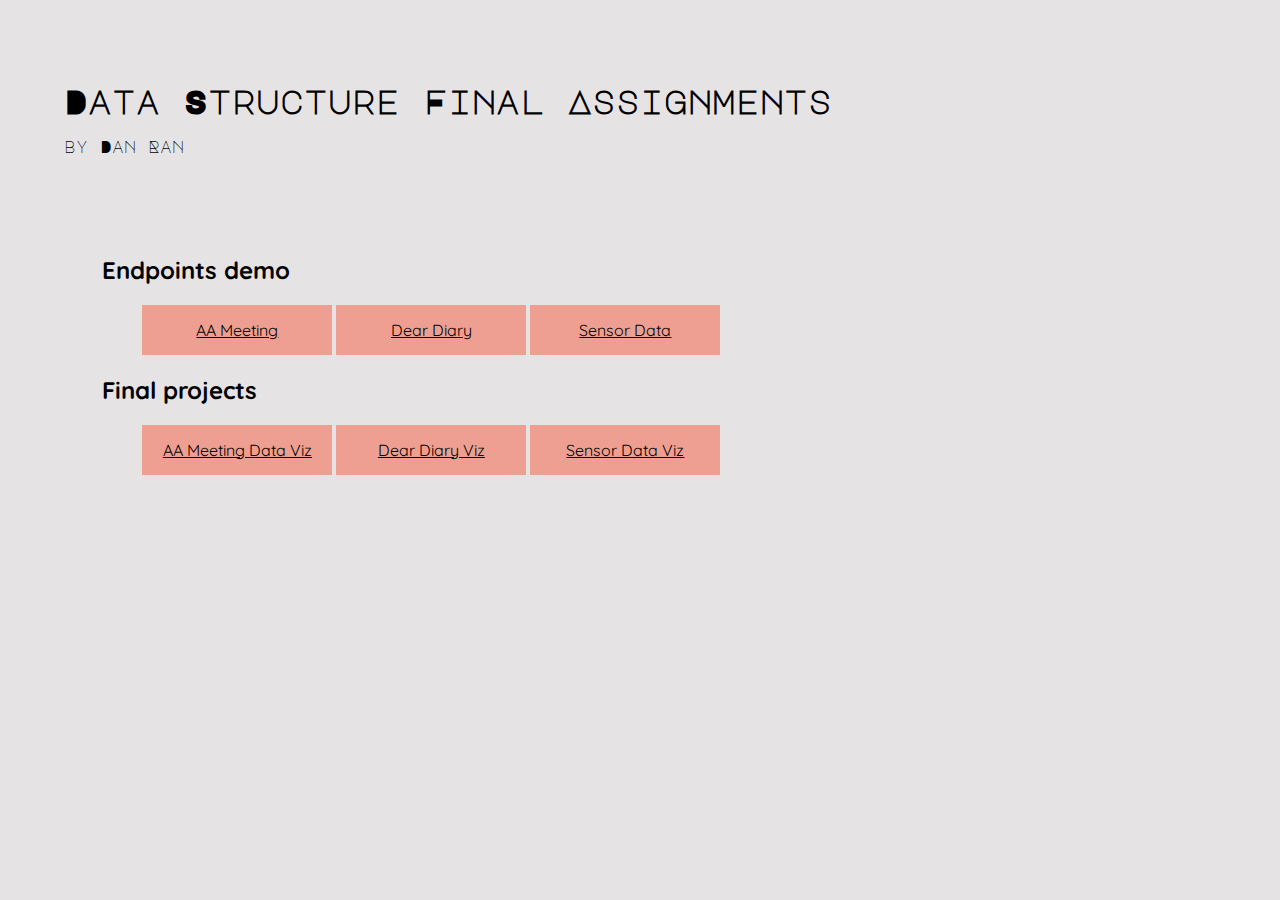
==== Final/public/index.html @ 2b8b5400 "document" ====
<!doctype html>

<html lang="en">
<head>
  <meta charset="utf-8">
<link href="https://fonts.googleapis.com/css?family=Major+Mono+Display" rel="stylesheet">
  <link href="https://fonts.googleapis.com/css?family=Quicksand" rel="stylesheet">
  <title>Data Structures Final Assignments</title>
  <meta name="description" content="data structures parsons final">
  <meta name="author" content="Dan Ran">

  <link rel="stylesheet" href="style.css">

</head>

<body>
    
    <div id="title"> 
    <h1> Data Structure Final Assignments</h1>
    <p> by Dan Ran</p>
    </div>
    <div id= "listwrap">
    <h2>Endpoints demo</h2>
    <ul>
        <li><a href="/aainit">AA Meeting</a></li>
        <li><a href="/digital">Dear Diary</a></li>
        <li><a href="/ss">Sensor Data</a></li>
    </ul>
    
    <h2>Final projects</h2>
    <ul>
        <li><a href="/AAmeeting/aameeting.html">AA Meeting Data Viz</a></li>
        <li><a href="/deardiary/sketchtherepy.html">Dear Diary Viz</a></li>
        <li><a href="/sensorData/sittingdata.html">Sensor Data Viz</a></li>
    </ul>
</div>
  <!--<script src="js/scripts.js"></script>-->
</body>
</html>
---- Final/public/style.css ----
html, body {
  padding: 0;
  margin: 0;
  background: rgb(230, 227, 229);


}


#title{
     font-family: 'Major Mono Display', monospace;
     padding:5%;
}


#listwrap    {
    font-family: 'Quicksand', sans-serif;
    padding-left: 8%;
}

li{
  padding: 15px;
    transition: background-color 2s;
    -webkit-transition: background-color 2s;
  background-color: #ee9f91;
  display: inline-block;
  width:160px;
text-align: center;
}

li:hover{
  background-color: #f5b1cc;
}
li a{
  color:rgb(0, 0, 0);
}
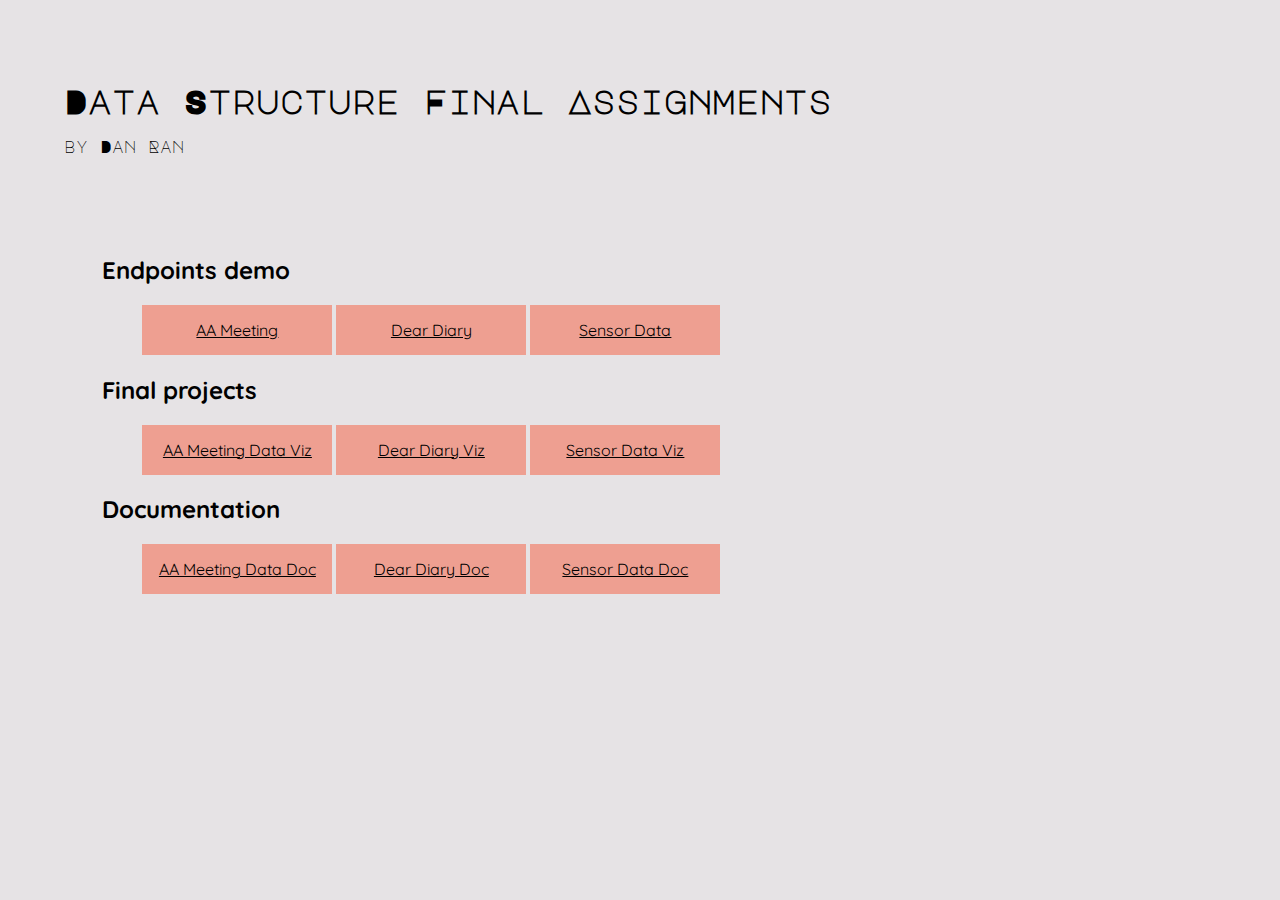
==== commit 599fc886: "add html open new page" ====
--- a/Final/public/index.html
+++ b/Final/public/index.html
@@ -23,17 +23,25 @@
     <div id= "listwrap">
     <h2>Endpoints demo</h2>
     <ul>
-        <li><a href="/aainit">AA Meeting</a></li>
-        <li><a href="/digital">Dear Diary</a></li>
-        <li><a href="/ss">Sensor Data</a></li>
+        <li><a href="/aainit" target="_blank">AA Meeting</a></li>
+        <li><a href="/digital" target="_blank">Dear Diary</a></li>
+        <li><a href="/ss"  target="_blank">Sensor Data</a></li>
     </ul>
     
     <h2>Final projects</h2>
     <ul>
-        <li><a href="/AAmeeting/aameeting.html">AA Meeting Data Viz</a></li>
-        <li><a href="/deardiary/sketchtherepy.html">Dear Diary Viz</a></li>
-        <li><a href="/sensorData/sittingdata.html">Sensor Data Viz</a></li>
+        <li><a href="/AAmeeting/aameeting.html" target="_blank">AA Meeting Data Viz</a></li>
+        <li><a href="/deardiary/sketchtherapy.html" target="_blank">Dear Diary Viz</a></li>
+        <li><a href="/sensorData/sittingdata.html"  target="_blank">Sensor Data Viz</a></li>
     </ul>
+    
+     <h2>Documentation</h2>
+    <ul>
+        <li><a href="https://github.com/BounceRan/data-structures/tree/master/Final/public/AAmeeting" target="_blank">AA Meeting Data Doc</a></li>
+        <li><a href="https://github.com/BounceRan/data-structures/tree/master/Final/public/deardiary" target="_blank">Dear Diary Doc</a></li>
+        <li><a href="https://github.com/BounceRan/data-structures/tree/master/Final/public/sensorData"  target="_blank">Sensor Data Doc</a></li>
+    </ul>
+    
 </div>
   <!--<script src="js/scripts.js"></script>-->
 </body>
